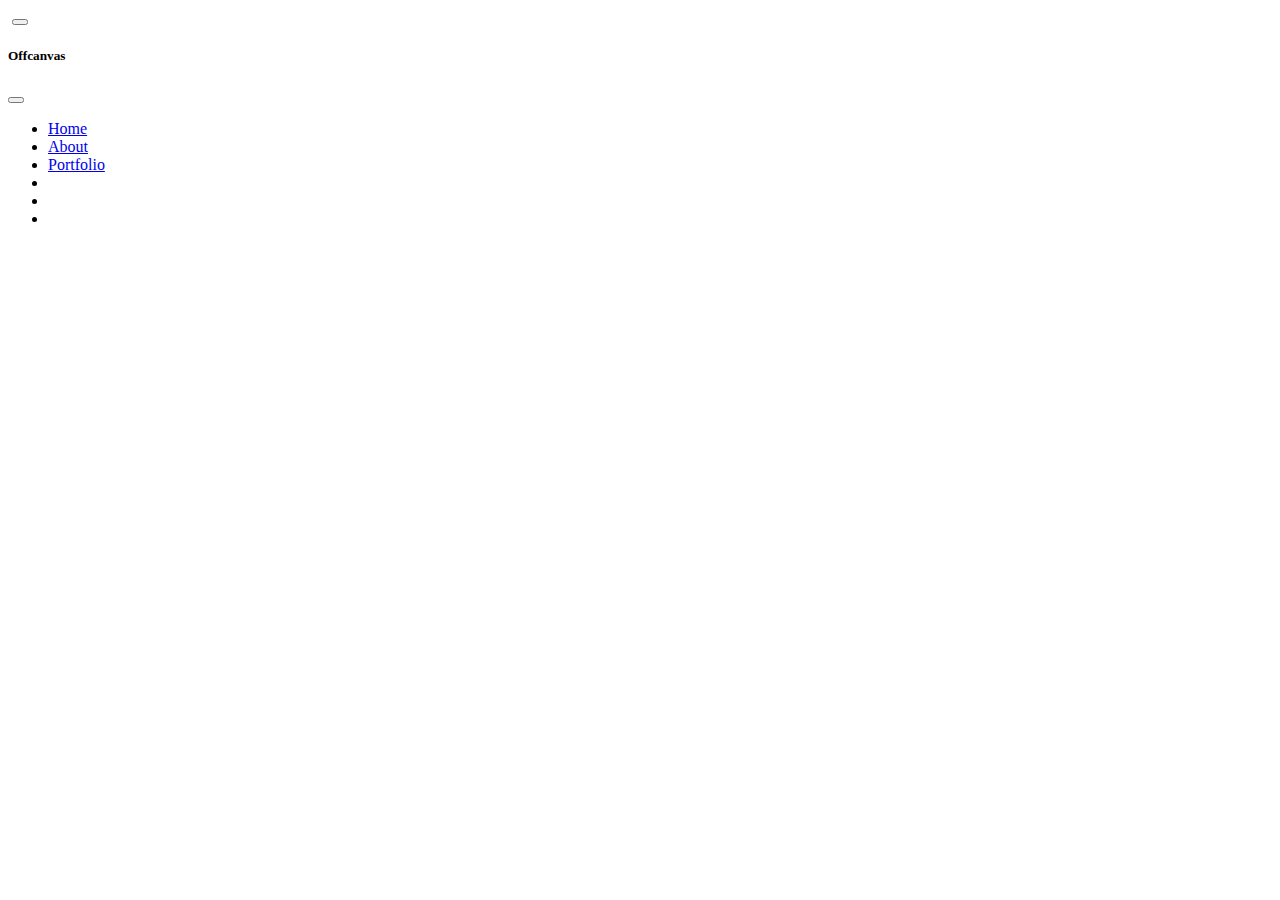
==== Portfolio.html @ 225476ec "Repositry Update #1 - New Files Uploaded" ====
<!doctype html>
<html lang="en">

<head>
   <meta charset="utf-8">
   <meta name="viewport" content="width=device-width, initial-scale=1">
   <title>Portfolio - Bhavya Mangik</title>
   <link rel="stylesheet" href="css/styles.css">
   <link href="https://cdn.jsdelivr.net/npm/bootstrap@5.3.2/dist/css/bootstrap.min.css" rel="stylesheet"
      integrity="sha384-T3c6CoIi6uLrA9TneNEoa7RxnatzjcDSCmG1MXxSR1GAsXEV/Dwwykc2MPK8M2HN" crossorigin="anonymous">
   <link rel="stylesheet" href="https://fonts.googleapis.com/css2?family=Inter:wght@400">
   <link rel="stylesheet" href="https://fonts.googleapis.com/css2?family=Montserrat:wght@500;700">
</head>

<body class="body-main">
   <nav class="navbar navbar-expand-lg navbar-dark bg-transparent" aria-label="Offcanvas navbar large">
      <div class="container-fluid">
         <a class="navbar-brand" href="#"><img src="images/logo.png" alt=""></a>
         <button class="navbar-toggler" type="button" data-bs-toggle="offcanvas" data-bs-target="#offcanvasNavbar2"
            aria-controls="offcanvasNavbar2" aria-label="Toggle navigation">
            <span class="navbar-toggler-icon"></span>
         </button>
         <div class="offcanvas offcanvas-end text-bg-dark" tabindex="-1" id="offcanvasNavbar2"
            aria-labelledby="offcanvasNavbar2Label">
            <div class="offcanvas-header">
               <h5 class="offcanvas-title" id="offcanvasNavbar2Label">Offcanvas</h5>
               <button type="button" class="btn-close btn-close-white" data-bs-dismiss="offcanvas"
                  aria-label="Close"></button>
            </div>
            <div class="offcanvas-body">
               <ul class="navbar-nav justify-content-end flex-grow-1 pe-3">
                  <li class="nav-item">
                     <a class="nav-link" aria-current="page" href="Index.html">Home</a>
                  </li>
                  <li class="nav-item">
                     <a class="nav-link" href="About.html">About</a>
                  </li>
                  <li class="nav-item">
                     <a class="nav-link active" href="Portfolio.html">Portfolio</a>
                  </li>
                  <li class="nav-item">
                     <a class="nav-link" href="#"><img src="images/insta.svg" alt=""></a>
                  </li>
                  <li class="nav-item">
                     <a class="nav-link" href="#"><img src="images/dribble.svg" alt=""></a>
                  </li>
                  <li class="nav-item">
                     <a class="nav-link" href="#"><img src="images/behance.svg" alt=""></a>
                  </li>
               </ul>
            </div>
         </div>
      </div>
   </nav>

   <div>
      
      
   </div>

   <script src="https://cdn.jsdelivr.net/npm/@popperjs/core@2.11.8/dist/umd/popper.min.js"
      integrity="sha384-I7E8VVD/ismYTF4hNIPjVp/Zjvgyol6VFvRkX/vR+Vc4jQkC+hVqc2pM8ODewa9r"
      crossorigin="anonymous"></script>
   <script src="https://cdn.jsdelivr.net/npm/bootstrap@5.3.2/dist/js/bootstrap.min.js"
      integrity="sha384-BBtl+eGJRgqQAUMxJ7pMwbEyER4l1g+O15P+16Ep7Q9Q+zqX6gSbd85u4mG4QzX+"
      crossorigin="anonymous"></script>
   <script src="https://cdn.jsdelivr.net/npm/bootstrap@5.3.2/dist/js/bootstrap.bundle.min.js"
      integrity="sha384-C6RzsynM9kWDrMNeT87bh95OGNyZPhcTNXj1NW7RuBCsyN/o0jlpcV8Qyq46cDfL"
      crossorigin="anonymous"></script>
</body>

</html>
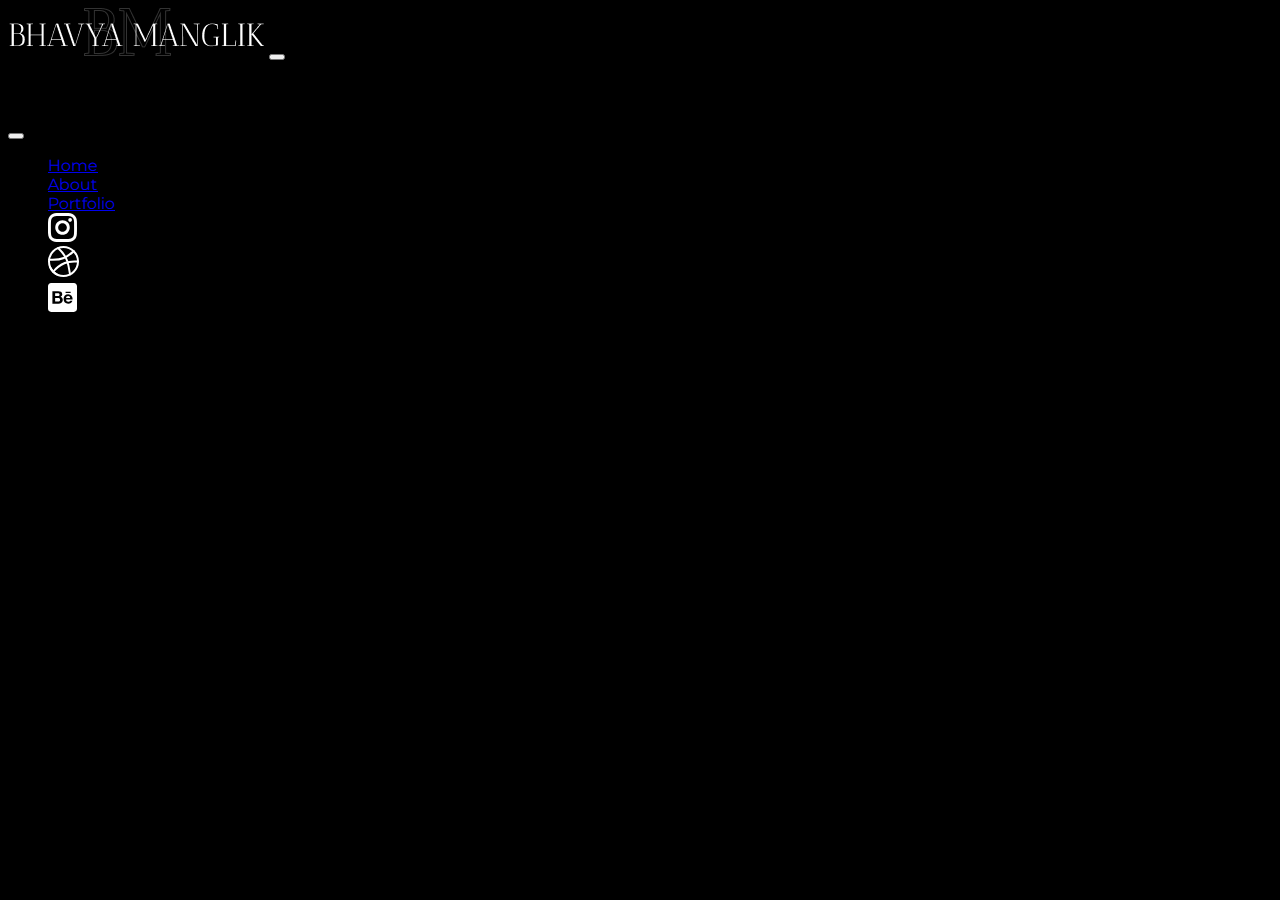
==== commit c7e2ec1b: "Repository Update #3 - Webpage Fixes" ====
--- a/Portfolio.html
+++ b/Portfolio.html
@@ -30,7 +30,7 @@
             <div class="offcanvas-body">
                <ul class="navbar-nav justify-content-end flex-grow-1 pe-3">
                   <li class="nav-item">
-                     <a class="nav-link" aria-current="page" href="Index.html">Home</a>
+                     <a class="nav-link" aria-current="page" href="index.html">Home</a>
                   </li>
                   <li class="nav-item">
                      <a class="nav-link" href="About.html">About</a>
--- a/css/styles.css
+++ b/css/styles.css
@@ -0,0 +1,10 @@
+.body-main {
+    background-color: #000000;
+    font-family: Montserrat;
+    
+}
+.know-me{
+    font-family: Inter;
+    font-size: 36px;
+    font-weight: bolder;
+}